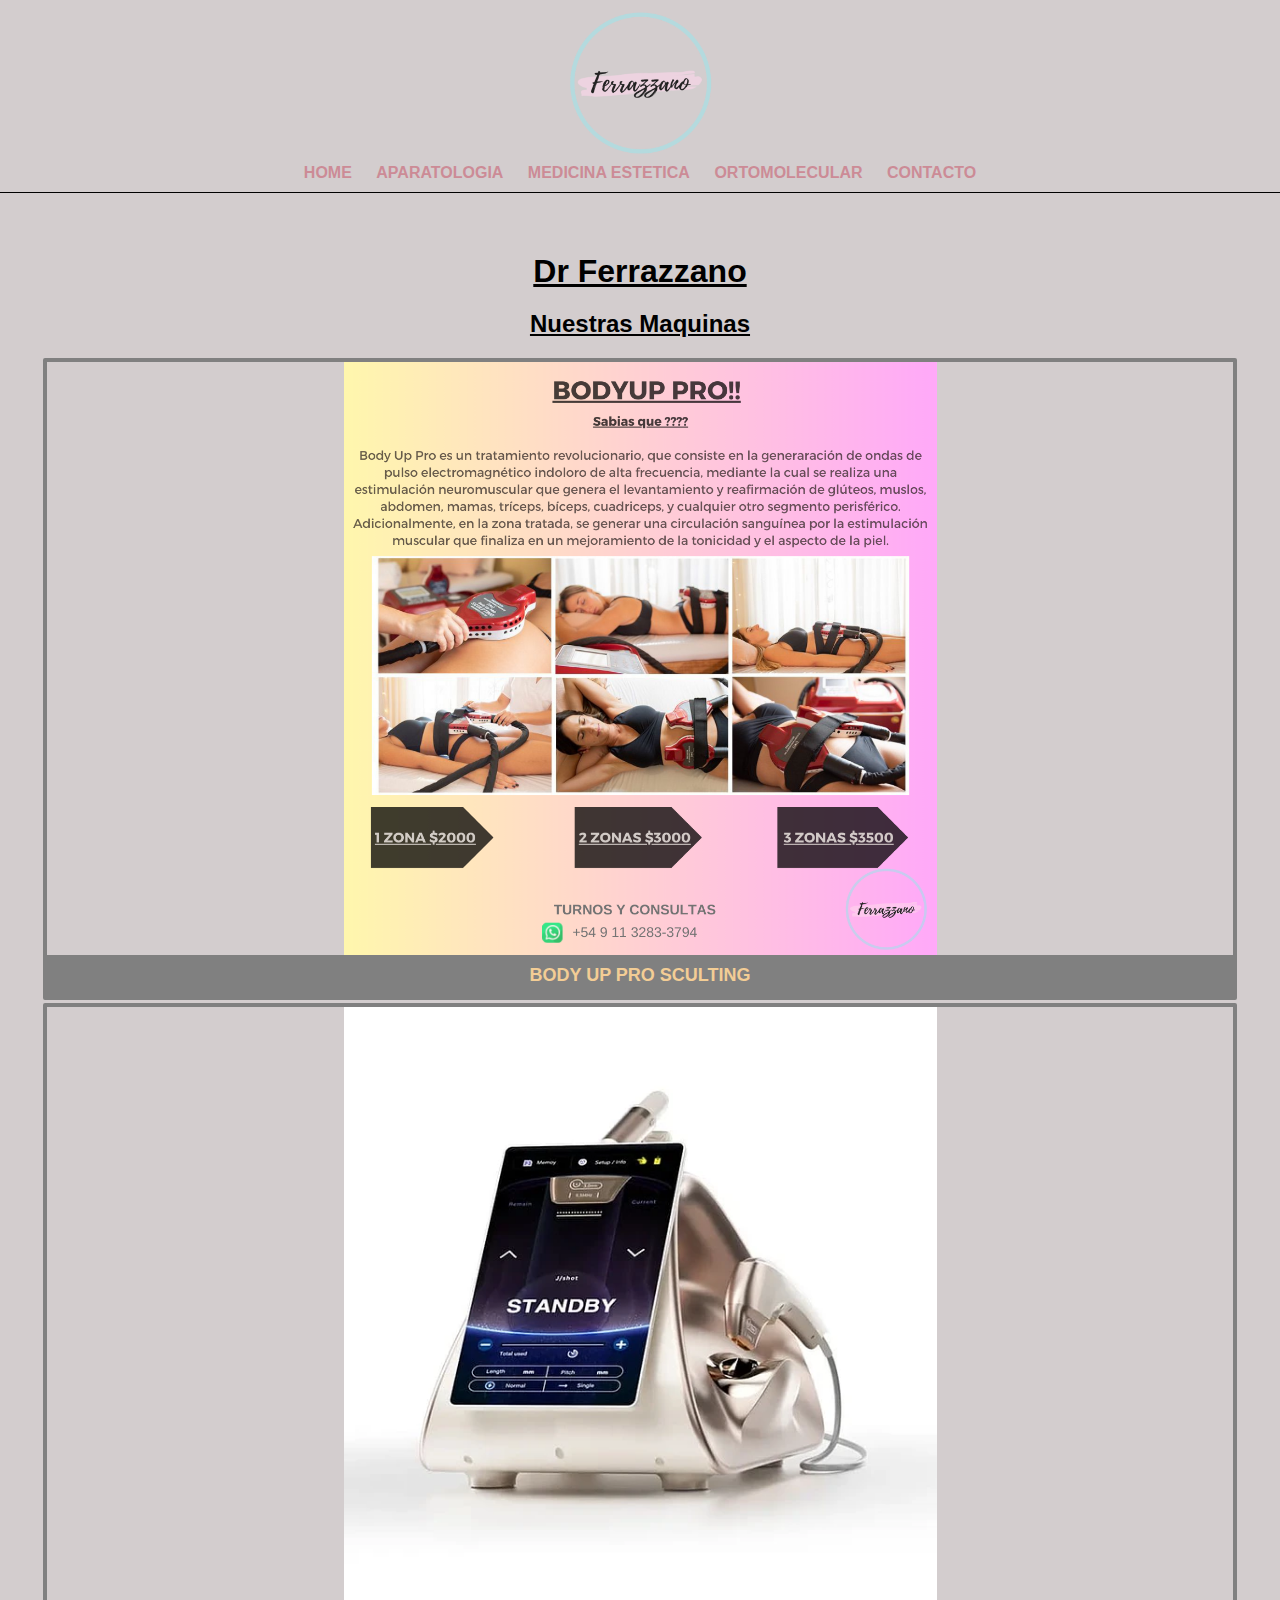
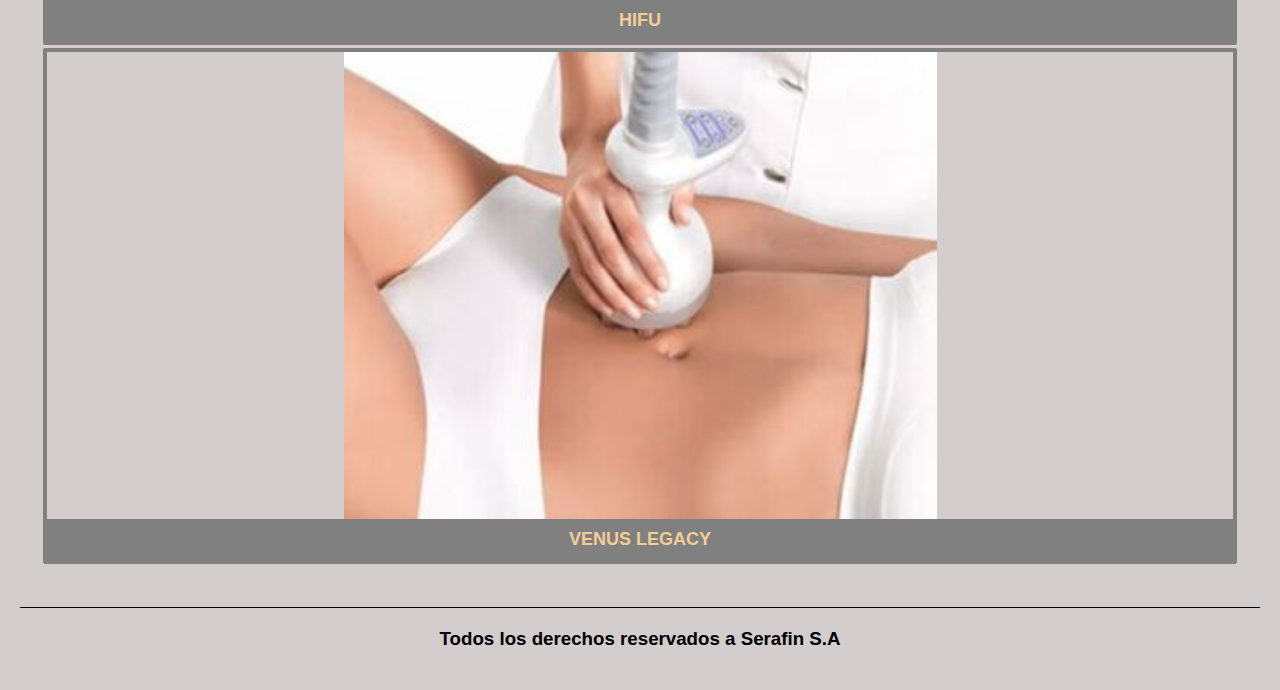
==== pages/aparatologia.html @ 077e42eb "carga inicial" ====
<!DOCTYPE html>
<html lang="en">
<head>
    <meta charset="UTF-8">
    <meta name="viewport" content="width=device-width, initial-scale=1.0">
    <title>Ferrazzano Asthetik</title>
    <link rel="stylesheet" href="../css/style.css">
</head>
<body>
    <header>
        <a href="">
            <img class="logo" src="../img/Ferrazzano.png" alt="logo de ferrazano">
        </a>

        <nav>
            <ul>
                <li><a href="../index.html">Home</a></li>
                <li><a href="../pages/aparatologia.html">Aparatologia</a></li>
                <li><a href="../pages/medicinaestetica.html">Medicina Estetica</a></li>
                <li><a href="../pages/ortomolecular.html">Ortomolecular</a></li>
                <li><a href="../pages/contacto.html">Contacto</a></li>
            </ul>
        </nav>
    </header>

    <main>
        <h1>Dr Ferrazzano</h1>

        <h2> Nuestras Maquinas</h2>

        <div class="contenedorAparatologia">
            <img class="imgAparatologia" src="../img/bodyup.png" alt="Foto de Body Up">
            <p>Body Up Pro Sculting</p>
        </div>

        <div class="contenedorAparatologia">
            <img class="imgAparatologia" src="../img/hifu.webp" alt="HIFU">
            <p>Hifu</p>
        </div>

        <div class="contenedorAparatologia">
            <img class="imgAparatologia" src="../img/radiofrecuencia.jpg" alt="Radiofrecuencia">
            <p>Venus Legacy</p>
        </div>
    </main>

    <footer>
        <h3> Todos los derechos reservados a Serafin S.A </h3>
    </footer>
</body>
</html>
---- css/style.css ----
*{
    margin: 0;
    padding: 0;
}


@import url('https://fonts.googleapis.com/css2?family=Roboto+Mono:wght@100;400;600&family=Roboto+Serif:ital,opsz,wght@1,8..144,200&family=Roboto:ital,wght@0,100;1,500&family=Tilt+Prism&display=swap');
@import url('https://fonts.googleapis.com/css2?family=Rubik+Mono+One&display=swap');


body{
    font-family: 'Roboto', sans-serif;
    background-color: rgb(186, 203, 218);
}


/* header*/


.encabezado{
    display: flex;
    justify-content: space-around;
    align-items: center;
    height: 100px;
    box-shadow: 0px 2px 4px rgb(0, 0, 0);
}




.verde{
    color: rgb(137, 143, 143);
}


.boton{
    background-color: rgb(209, 209, 209);
    color: rgb(252, 251, 251);
    font-weight: 700;
    border: none;
    padding: 10px 20px;
    font-size: 1.2rem;
}


.boton:hover{
    background-color: rgb(178, 214, 255);
    color: rgb(3, 3, 3);
    cursor: pointer;
}


.encabezado li{
    list-style-type: none;
    display: inline-block;
}


.encabezado li a{
    text-decoration: none;
    margin: 10px;
    color: black;
    font-size: 1.5rem;
}


/* Banner*/


.banner{
    background-image: url("..//img/@FERRAZZANO.ESTETICA.png") ;
    background-repeat: no-repeat; ;
    height: calc(100vh - 100px);
    position: relative;
    display: flex;
    justify-content: center;
    align-items: center;


}


.banner::after{
    content: "";
    position: absolute;
    top: 0;
    left: 0;
    width: 100%;
    height: 100%;
    background-color:  rgb(0, 0, 0, 0.2);
    z-index: 0;
}


.bannerContenido{
    z-index: 1;
    display: flex;
    flex-direction: column;
    justify-content: center;
    align-items: center;
    padding: 20px;
}


.bannerContenido h2{
    font-size: 2rem;
    font-weight: bold;
    color: aliceblue;
    margin-bottom: 10px;


}


.bannerContenido p{
    color: aliceblue;
    font-size: 4rem;
    text-transform: uppercase;
    font-weight: 700;
    font-family: 'Rubik Mono One', sans-serif;
    margin-bottom: 20px;
    text-align: center;
}


.bannerContenido .boton{
    margin-top: 10px;
}


/*Destinos*/


.tratamientos{
    text-align: center;
    margin: 10vh;
    border-bottom: 1px solid black;


}


.tratamientos h3{
    color: rgb(80, 80, 80);
    text-transform: uppercase ;
    font-size: 3rem;


}


.tratamientos p{
    font-size: 4rem;
    color: black;
    padding: 10px;
}


.contenedorTratamientos{
    display: grid;
    grid-template-columns: repeat(3, 1fr);
    gap: 20px;
}


.tratamientos{
    border: 1px solid white;
    border-radius: 10px;
    text-align: center;
}


.tarjeta{
    display: flex;
    flex-direction: column;
    justify-content: center;
    align-items: center;
    background-color: aliceblue;
    border: 1px solid white;
    padding: 20px;
    box-shadow: 0px 2px 4px rgb(0, 0, 0, 0.2);
    margin: 10px;
}


.tarjeta img{
    max-width: 100%;
}


.tarjeta p{
    margin: 10px 0;
}


.tarjeta button{
    background-color: rgb(178, 214, 255);
    color: rgb(99, 99, 99);
    border: none;
    padding: 10px 20px;
    font-size: 1rem;
    cursor: pointer;
    margin-top: 10px;
}


.tarjeta button:hover{
    background-color: rgb(50, 69, 243);


}








/*profesionales*/

.contenedorProfesonales{
    display: flex;
    margin: 10vh;
}


/* footer*/

.footer{
    background-color: #212121;
    color: #fff;
    padding: 20px 0;
}


.footerContenido{
    display: flex;
    justify-content: space-between;
    max-width: 1200px;
    margin: 0 auto;
    padding: 0 20px;
}


.footer h4{
    font-size: 1.5rem;
    margin-bottom: 10px;
}


.infoContacto p,
.redesSociales a{
    margin: 5px 0;
    font-size: 1.2rem;
}


.redesSociales a{
    color: yellow;
    text-decoration: none;
    margin-right: 10px;
    font-size: 1.5rem;
}


.redesSociales a:hover{
    color: lightgreen;
}




.footer i{
    margin-right: 10px;
}


/*BODY*/

body{
    background-color: rgb(211, 205, 206);
}

/*HEADER*/

header{
    border-bottom: 1px solid black;
    text-align: center;
    padding: 10px 20px;
}

.logo{
    width: 150px;
}

nav ul li{
    list-style: none;
    display: inline-block;
    margin: 0 10px;
}

a{
    text-decoration: none;
    text-transform: uppercase;
    font-weight: bold;
    color: rgb(204, 139, 150);
}

/*MAIN*/

main{
    margin: 20px;
    padding: 20px;
}

h1,
h2{
    text-align: center;
    text-decoration: underline;
    margin: 20px 0px;
}


/*FOOTER*/


footer{
    margin: 20px;
    padding: 20px;
    border-top: .0625rem solid black;
    text-align: center;
}


.contenedorMED{
    margin: 3px;
    border: 4px solid grey;
    border-radius: 2px;
}

.imgMED{
    display: block;
    width: 50%;
    height: auto;
    margin: auto;

}

.contenedorAparatologia{
    margin: 3px;
    border: 4px solid grey;
    border-radius: 2px;
}

.imgAparatologia{
    display: block;
    width: 50%;
    height: auto;
    margin: auto;
}

.contenedorAparatologia p{
    background-color: gray;
    color: rgb(243, 205, 149);
    text-align: center;
    padding: 10px;
    font-weight: bold;
    font-size: 18px;
    text-transform: uppercase;
}

.contenedorAntiage{
    margin: 3px;
    border: 4px solid grey;
    border-radius: 2px;
}

.imgAntiage{
    display: block;
    width: 50%;
    height: auto;
    margin: auto;
}

.parrafoAntiage{
    text-align: center;
    text-decoration: underline;
    margin: 20px 0px;
}


/*IFRAME*/

iframe{
    display: block;
    margin: auto;
}


/*FORMULARIO*/

form{
    margin-top: 20px;
}

label{
    display: block;
    font-weight: bold;
    margin-bottom: 5px;
    color: rgb(117, 116, 114);
}

input,
textarea{
    display: block;
    width: 100%;
    padding: 10px;
    border: 2px solid rgb(209, 208, 208);
    border-radius: 5px;
    font-size: 16px;
    margin-bottom: 10px;
}

.botonFormulario{
    background-color: rgb(163, 170, 170);
    color: antiquewhite;
    border: none;
    padding: 10px 20px;
    border-radius: 5px;
    font-size: 18px;
    cursor: pointer;
    margin-top: 10px;
}



/*vista tablet*/
/* 768 hasta 1023*/

@media (max-width:1023px){
    /*header*/

    .encabezado{
        height: auto;
        flex-direction: column;
        text-align: center;
    }

    .encabezado .boton{
        display: none;
    }


/*banner*/

.bannerContenido p{
    font-size: 2.5rem;
}
    /*tratamientos*/
    
    .tratamientos{
        margin: 5vh;
        font-size: 2rem;
    }

.tratamientos h3,
.tratamientos p{
    font-size: inherit;
}

.contenedorTratamientos{
    grid-template-columns: 1fr 1fr;
}


/*profesionales*/

.contenedorProfesionales{
    flex-direction: column ;
}

/*footer*/

.footerContenido{
    flex-direction: column;
    text-align: center;
}

}
    


/*movil*/

@media (max-width: 768px){

/* tratamientos*/

.contenedorTratamientos{
    grid-template-columns: 1fr;
}
}
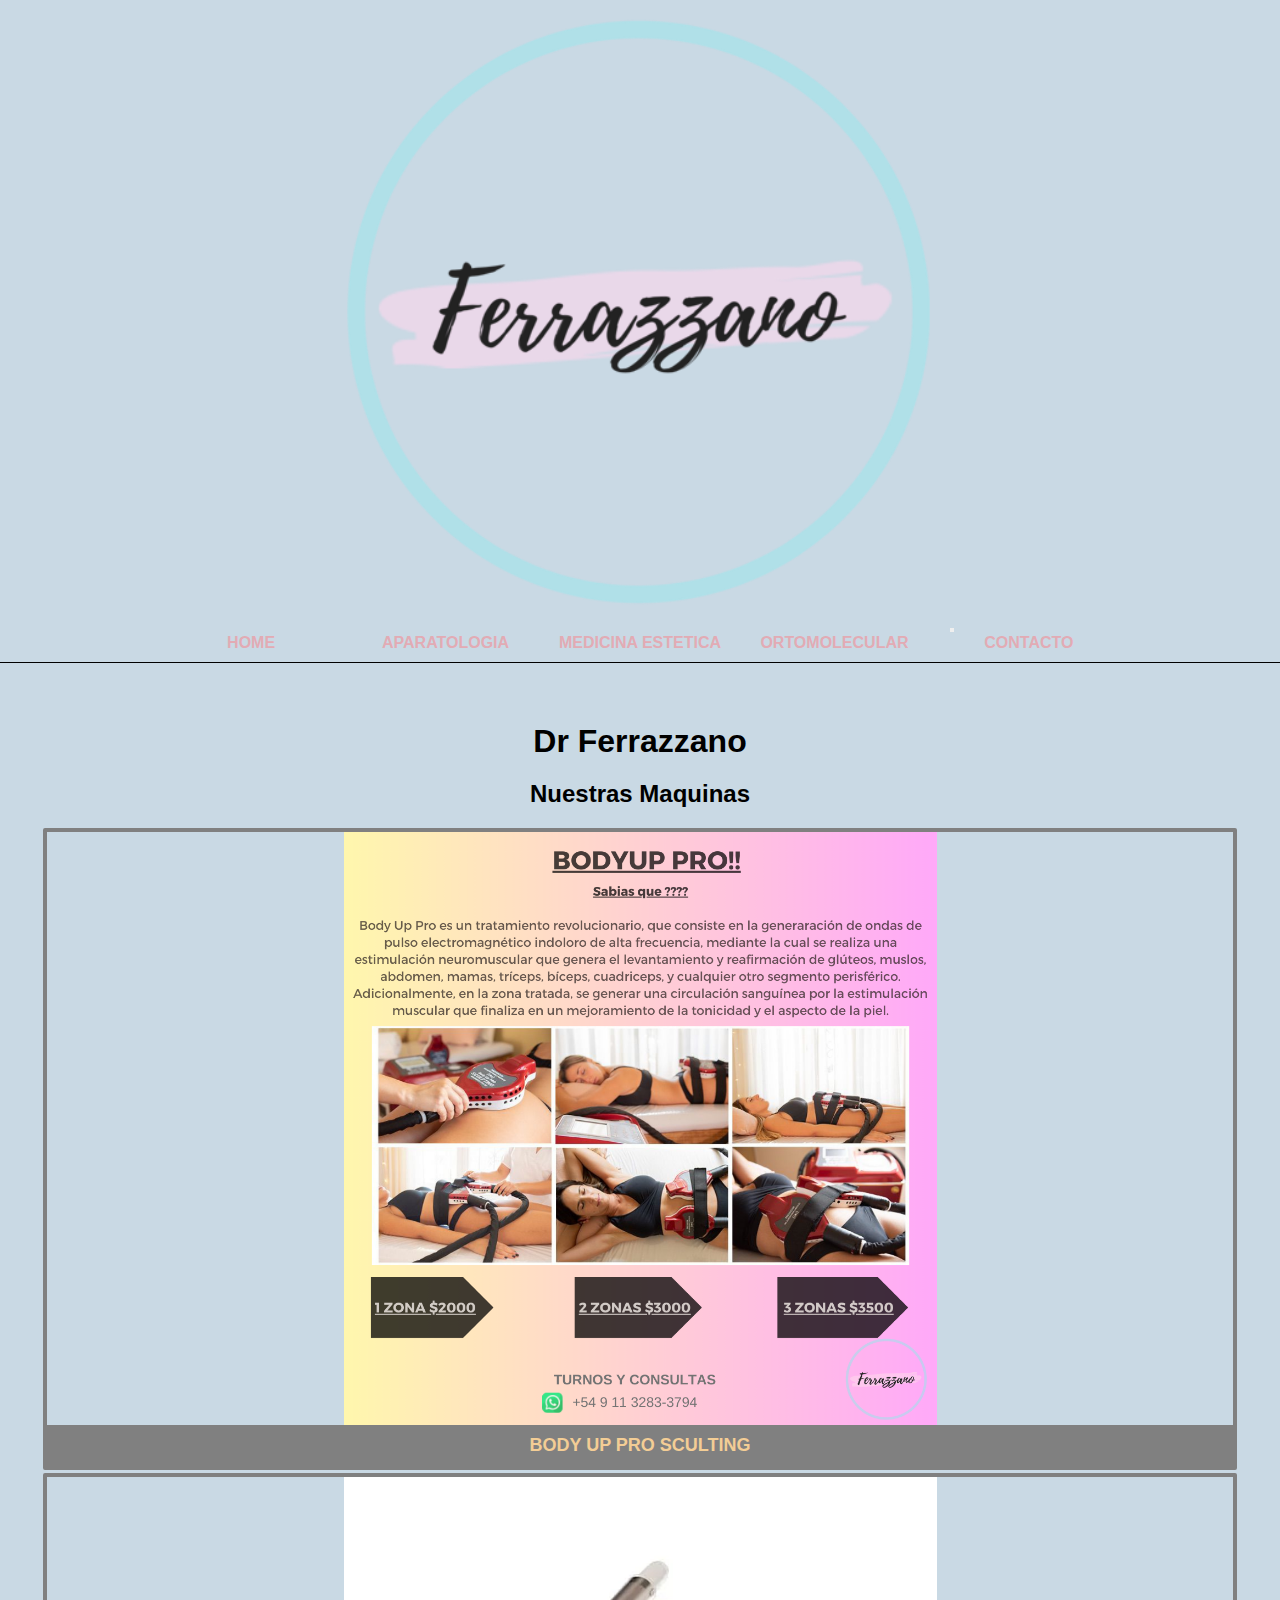
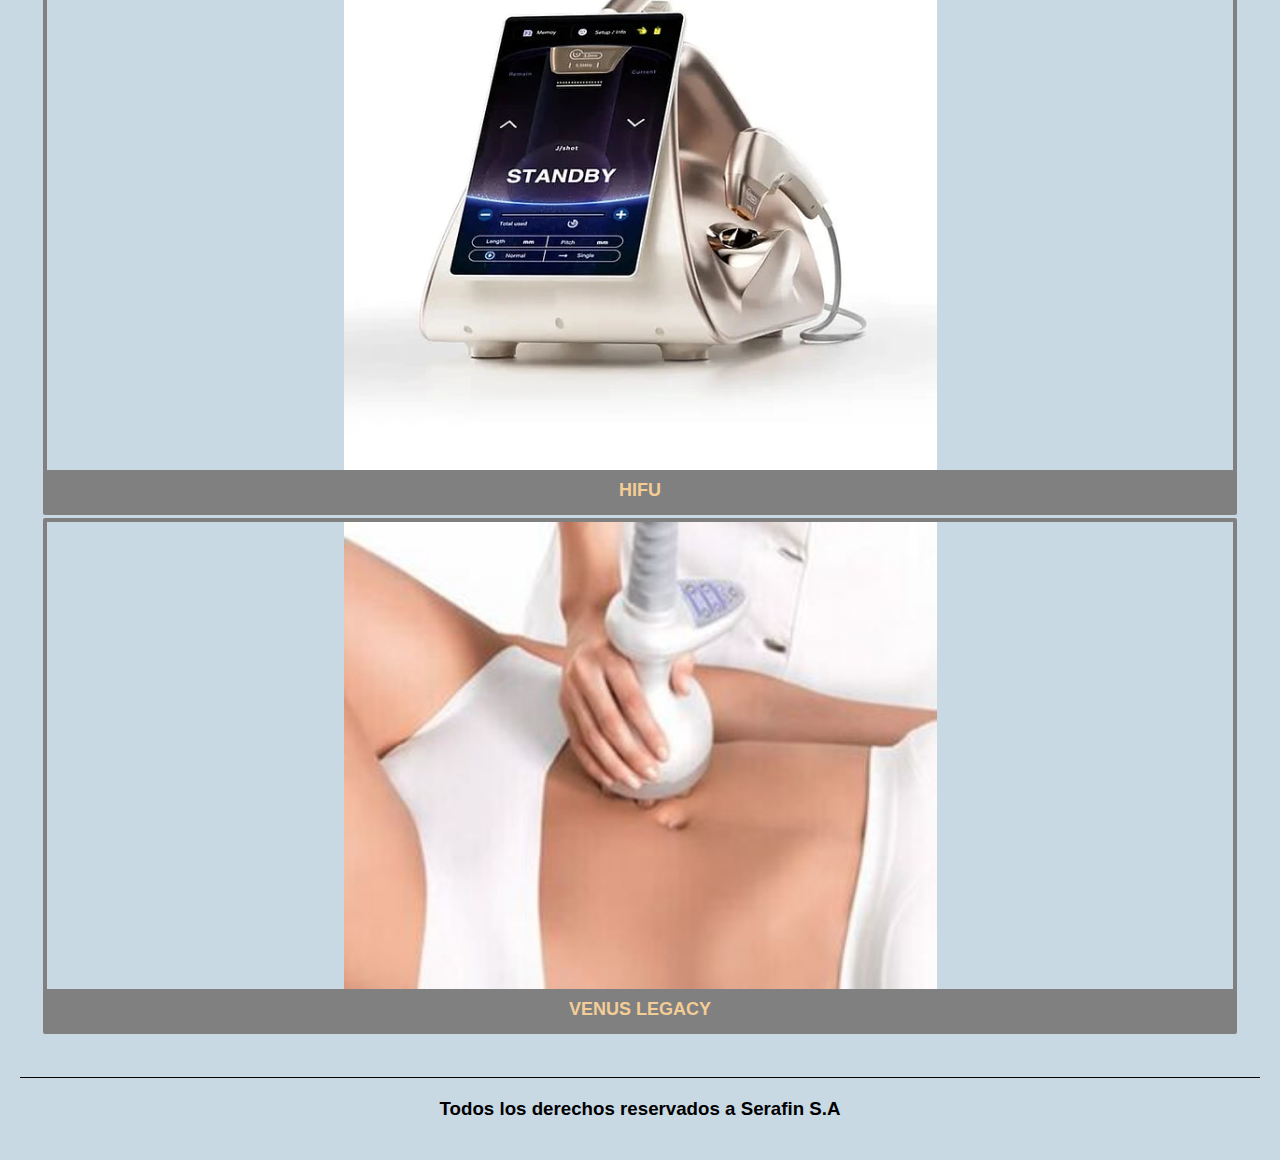
==== commit 96b40c5d: "correccion" ====
--- a/pages/aparatologia.html
+++ b/pages/aparatologia.html
@@ -4,23 +4,32 @@
     <meta charset="UTF-8">
     <meta name="viewport" content="width=device-width, initial-scale=1.0">
     <title>Ferrazzano Asthetik</title>
+    <!--css bs -->
+    <link href="https://cdn.jsdelivr.net/npm/bootstrap@5.3.2/dist/css/bootstrap.min.css" rel="stylesheet"
+        integrity="sha384-T3c6CoIi6uLrA9TneNEoa7RxnatzjcDSCmG1MXxSR1GAsXEV/Dwwykc2MPK8M2HN" crossorigin="anonymous">
+    <!--css-->
     <link rel="stylesheet" href="../css/style.css">
 </head>
 <body>
-    <header>
-        <a href="">
-            <img class="logo" src="../img/Ferrazzano.png" alt="logo de ferrazano">
-        </a>
+    <!--navbar bss-->
 
-        <nav>
-            <ul>
-                <li><a href="../index.html">Home</a></li>
-                <li><a href="../pages/aparatologia.html">Aparatologia</a></li>
-                <li><a href="../pages/medicinaestetica.html">Medicina Estetica</a></li>
-                <li><a href="../pages/ortomolecular.html">Ortomolecular</a></li>
-                <li><a href="../pages/contacto.html">Contacto</a></li>
-            </ul>
-        </nav>
+    <header class="navbar navbar-expand-lg arriba">
+        <div class="container-fluid">
+            <a class="navbar-brand" href="#"> <img class="logoContacto" src="../img/Ferrazzano.png" alt=""></a>
+            <button class="navbar-toggler" type="button" data-bs-toggle="collapse" data-bs-target="#navbarNav"
+                aria-controls="navbarNav" aria-expanded="false" aria-label="Toggle navigation">
+                <span class="navbar-toggler-icon"></span>
+            </button>
+            <nav class="collapse navbar-collapse" id="navbarNav">
+                <ul class="navbar-nav">
+                    <li><a href="../index.html">Home</a></li>
+                    <li><a href="aparatologia.html">Aparatologia</a></li>
+                    <li><a href="medicinaestetica.html">Medicina Estetica</a></li>
+                    <li><a href="ortomolecular.html">Ortomolecular</a></li>
+                    <li><a href="contacto.html">Contacto</a></li>
+                </ul>
+            </nav>
+        </div>
     </header>
 
     <main>
--- a/css/style.css
+++ b/css/style.css
@@ -10,7 +10,7 @@
 
 body{
     font-family: 'Roboto', sans-serif;
-    background-color: rgb(186, 203, 218);
+    background-color: rgb(201, 217, 228);
 }
 
 
@@ -68,11 +68,14 @@
 
 
 .banner{
-    background-image: url("..//img/@FERRAZZANO.ESTETICA.png") ;
-    background-repeat: no-repeat; ;
+    background-position: center;
+    background-image: url(../img/IMG_9593.JPG) ;
+    background-repeat: no-repeat; 
+    width: 100%;
     height: calc(100vh - 100px);
     position: relative;
-    display: flex;
+    display: grid;
+    grid-template-columns: repeat(1, 1fr);
     justify-content: center;
     align-items: center;
 
@@ -128,7 +131,7 @@
 }
 
 
-/*Destinos*/
+/*Tratamientos*/
 
 
 .tratamientos{
@@ -141,11 +144,10 @@
 
 
 .tratamientos h3{
+    margin-top: 1.875rem;
     color: rgb(80, 80, 80);
     text-transform: uppercase ;
     font-size: 3rem;
-
-
 }
 
 
@@ -211,20 +213,23 @@
 }
 
 
-
-
-
-
-
-
 /*profesionales*/
 
-.contenedorProfesonales{
-    display: flex;
-    margin: 10vh;
-}
-
-
+
+.tarjetaProf img{
+    width: 50%;
+    height: auto;
+    align-items: center;
+}
+.tarjetaProf p{
+    color: rgb(146, 145, 143);
+    font-weight: 700;
+    font-style: oblique;
+}
+
+.especialidades, .contenedorProfesionales{
+    text-align: center;
+}
 /* footer*/
 
 .footer{
@@ -236,7 +241,7 @@
 
 .footerContenido{
     display: flex;
-    justify-content: space-between;
+    justify-content: center;
     max-width: 1200px;
     margin: 0 auto;
     padding: 0 20px;
@@ -278,10 +283,6 @@
 
 /*BODY*/
 
-body{
-    background-color: rgb(211, 205, 206);
-}
-
 /*HEADER*/
 
 header{
@@ -295,6 +296,7 @@
 }
 
 nav ul li{
+    width: 10.625rem;
     list-style: none;
     display: inline-block;
     margin: 0 10px;
@@ -304,7 +306,7 @@
     text-decoration: none;
     text-transform: uppercase;
     font-weight: bold;
-    color: rgb(204, 139, 150);
+    color: rgb(226, 171, 180);
 }
 
 /*MAIN*/
@@ -317,7 +319,6 @@
 h1,
 h2{
     text-align: center;
-    text-decoration: underline;
     margin: 20px 0px;
 }
 
@@ -385,7 +386,6 @@
 
 .parrafoAntiage{
     text-align: center;
-    text-decoration: underline;
     margin: 20px 0px;
 }
 
@@ -395,12 +395,21 @@
 iframe{
     display: block;
     margin: auto;
-}
-
+    width: 100%;
+}
+
+/*logo*/
+
+.logoContacto{
+    width: 50%;
+}
 
 /*FORMULARIO*/
 
 form{
+    padding-left: 1.25rem;
+    padding-right: 1.25rem;
+    width: 100%;
     margin-top: 20px;
 }
 
@@ -466,6 +475,7 @@
 
 .tratamientos h3,
 .tratamientos p{
+    color: #a5a1a1;
     font-size: inherit;
 }
 
